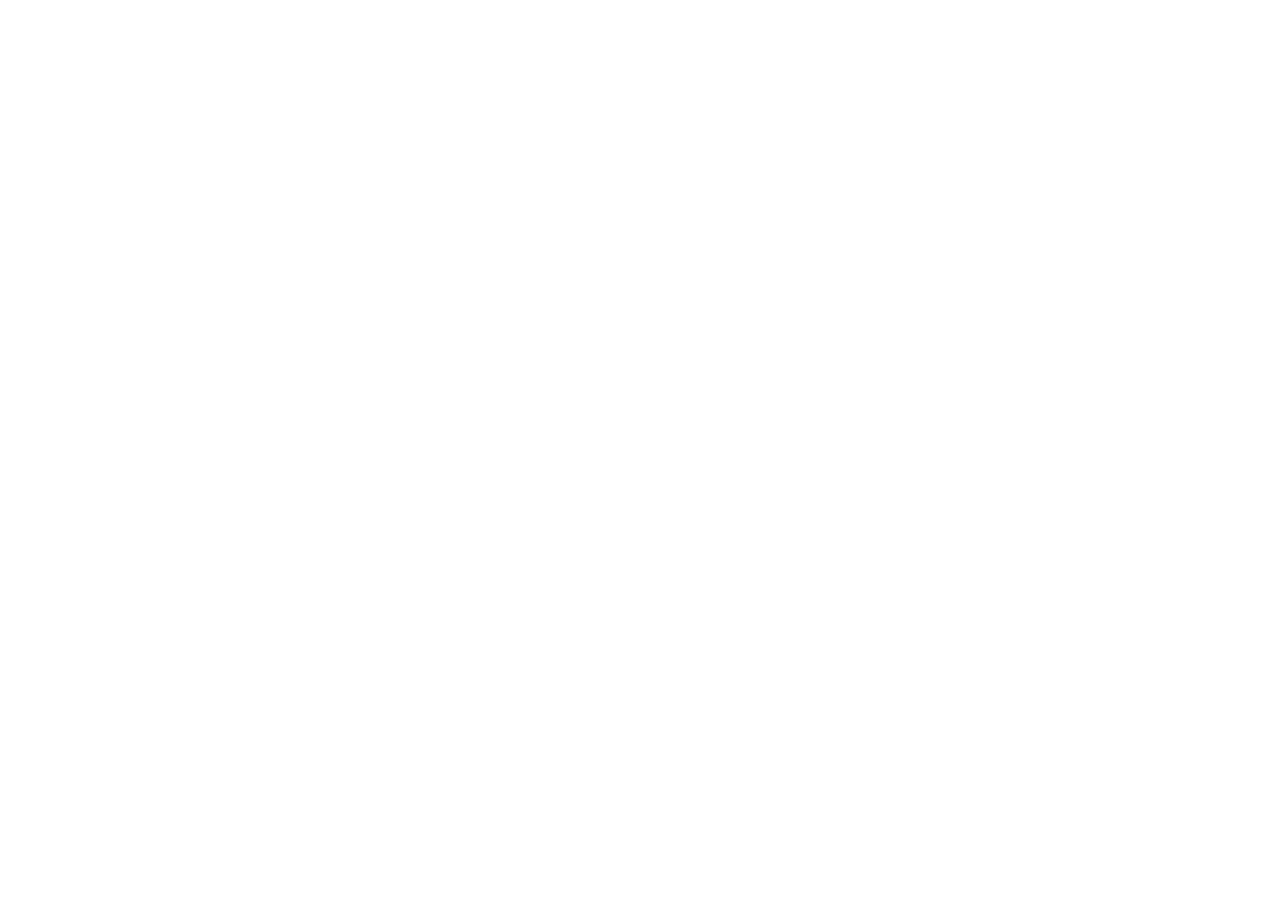
==== UI/components/admin.html @ 868cd716 "feat(accordion): Add accordion to deskastyle" ====
<!DOCTYPE html>
<html lang="en">
<head>
    <meta charset="UTF-8" />
    <meta name="author" content="Desire Kaleba" />
    <meta name="description" content="WayFarer an online bus booking system" />
    <meta name="keywords" content="WayFarer, way_farer, way-farer, 
    Online booking system, 
    online bus reservation system, 
    online bus booking system" />
    <meta name="viewport" content="width=device-width, initial-scale=1.0" />

    <link rel="stylesheet" href="../deskastyle.css"/>
    <link rel="stylesheet" href="../main.css"/>

    <title>WayFarer-Admin</title>
</head>
<body>
    <main style="background-color: silver;">

    </main>
</body>
</html>
---- UI/deskastyle.css ----
/* 
   * @auther : Desire Kaleba
   * @title: deska
   * @description: Simple flex css framework
*/

/* variables */
:root {
    --color-primary: #2699fb;
    --color-secondary: #396dd5;
    --white: #ffffff;
    --black: #000000;
    --black-secondary: #222222;
}

/* background colors */
/* blacks */
.black {
    background-color: var(--black);
}

.black-secondary {
    background-color: var(--black-secondary);
}

/* whites */
.white {
    background-color: var(--white);
}

/* buttons */
.button {
    display: inline-flex;
    padding: 0.7rem;
    border: 1px solid var(--color-primary);
    border-radius: 1rem;
    text-align: center;
    transition: all 0.4s ease-in-out;
    -moz-transition: all 0.4s ease-in-out;
    -o-transition: all 0.4s ease-in-out;
    -webkit-transition: all 0.4s ease-in-out;
    -ms-transition: all 0.4s ease-in-out;
}

.button:hover {
    background-color: var(--color-primary);
    color: var(--white);
}

/* Colors */
.clr-black {
    color: var(--black);
}

.clr-white {
    color: var(--white);
}

.bg-primary {
    background-color: var(--color-primary);
}

.bg-secondary {
    background-color: var(--color-secondary);
}

.bg-black {
    background-color: var(--black);
}

.clr-primary {
    color: var(--color-primary);
}

.clr-secondary {
    color: var(--color-secondary);
}

* {
    margin: 0;
    padding: 0;
    box-sizing: border-box;
    line-height: 1.6;
    font-family: -apple-system, BlinkMacSystemFont, "Segoe UI", Roboto, Oxygen,
        Ubuntu, Cantarell, "Open Sans", "Helvetica Neue", sans-serif;
}

body {
    overflow-x: hidden;
}

/* Links */
a {
    display: inline-flex;
    text-decoration: none;
}

a:hover {
    color: var(--color-primary);
    cursor: pointer;
}

/* Accordion */
.accordion {
    
}
.accordion-item {
    padding: 0 0 1rem 0;
}
.accordion-title{
    text-indent: 1rem;
    background-color: var(--color-secondary);
    padding: 0 3px 0 0;
    border-top: 5px solid var(--color-primary);
}
.accordion-title::after {
    content: '+';
    float: right;
    cursor: pointer;
}
.accordion-body {
    text-indent: 2rem;
    display: none;
}
.accordion-body.active {
    transition: all 2s ease-in-out;
    text-indent: 2rem;
    display: inline-flex;
}
.accordion-body button {
    border: none;
    background-color: white;
    cursor: pointer;
}
/* inputs, selects, and textarea */
input[type="text"],
input[type="email"],
input[type="number"],
input[type="password"],
input[type="tel"],
input[type="range"],
input[type="search"],
input[type="date"],
input[type="url"],
select,
textarea {
    width: 100%;
    display: inline-flex;
    display: -webkit-inline-flex;
    display: -moz-inline-flex;
    display: -o-inline-flex;
    display: -ms-inline-flex;
    padding: 0.4rem 1.2rem;
    border: 1px solid #ccc;
}

input[type="submit"] {
    padding: 0.4rem;
    display: inline-flex;
    display: -webkit-inline-flex;
    display: -moz-inline-flex;
    display: -o-inline-flex;
    display: -ms-inline-flex;
    justify-content: center;
    width: 100%;
    font-size: 1rem;
    font-weight: bold;
    cursor: pointer;
    border: none;
}

/* wrapper (container) */
.wrapper {
    padding: 0 4rem;
}

.wrapper-md {
    padding: 0 2rem;
}

.wrapper-sm {
    padding: 0 1rem;
}

/* Flex display */
/* row */
.flex {
    display: -webkit-box;
    display: -moz-box;
    display: -ms-flexbox;
    display: -moz-flex;
    display: -webkit-flex;
    display: flex;
    width: 100%;
    overflow-x: hidden;
}

.flex-row {
    display: -webkit-box;
    display: -moz-box;
    display: -ms-flexbox;
    display: -moz-flex;
    display: -webkit-flex;
    display: flex;
    flex-direction: row;
    -ms-flex-direction: row;
    width: 100%;
    overflow-x: hidden;
}

/* column width for a flex-row */
.flex-1 {
    flex: 1;
}
.flex-1-100 {
    flex: 1 100%;
}
.flex-2 {
    flex: 2;
}

.flex-3 {
    flex: 3;
}

/* flex grow */
.grow-1 {
    flex-grow: 1;
}
.grow-2 {
    flex-grow: 2;
}
.grow-3 {
    flex-grow: 3;
}

/* column */
.flex-col {
    display: -webkit-box;
    display: -moz-box;
    display: -ms-flexbox;
    display: -moz-flex;
    display: -webkit-flex;
    display: flex;
    flex-direction: column;
    -ms-flex-direction: column;
    width: 100%;
    overflow-x: hidden;
}

.wrap {
    flex-wrap: wrap;
    -ms-flex-wrap: wrap;
}

.no-wrap {
    flex-wrap: nowrap;
    -ms-flex-wrap: nowrap;
}

/* Flex justify */
.j-btwn {
    justify-content: space-between;
}

.j-around {
    justify-content: space-around;
}

/* alignment */
.a-center {
    align-items: center;
}

.j-center {
    justify-items: center;
}

/* Flex alignment */
.center {
    justify-content: center;
    align-items: center;
}

/* center text in the parent */
.text-center {
    text-align: center;
}

/* Margins */
.m-1 {
    margin: 1rem;
}

.m-2 {
    margin: 2rem;
}

.m-3 {
    margin: 3rem;
}

.m-4 {
    margin: 4rem;
}

/* Top */
.mt-1 {
    margin-top: 1rem;
}

.mt-2 {
    margin-top: 2rem;
}

.mt-3 {
    margin-top: 3rem;
}

.mt-4 {
    margin-top: 4rem;
}

/* bottom */
.mb-1 {
    margin-bottom: 1rem;
}

.mb-2 {
    margin-bottom: 2rem;
}

.mb-3 {
    margin-bottom: 3rem;
}

.mb-4 {
    margin-bottom: 4rem;
}

/* Left */
.ml-1 {
    margin-left: 1rem;
}

.ml-2 {
    margin-left: 2rem;
}

.ml-3 {
    margin-left: 3rem;
}

.ml-4 {
    margin-left: 4rem;
}

/* Right */
.mr-1 {
    margin-right: 1rem;
}

.mr-2 {
    margin-right: 2rem;
}

.mr-3 {
    margin-right: 3rem;
}

.mr-4 {
    margin-right: 4rem;
}

/* Paddings */
.p-1 {
    padding: 1rem;
}

.p-2 {
    padding: 2rem;
}

.p-3 {
    padding: 3rem;
}

.p-4 {
    padding: 4rem;
}

/* Top */
.pt-1 {
    padding-top: 1rem;
}

.pt-2 {
    padding-top: 2rem;
}

.pt-3 {
    padding-top: 3rem;
}

.pt-4 {
    padding-top: 4rem;
}

/* Bottom */
.pb-1 {
    padding-bottom: 1rem;
}

.pb-2 {
    padding-bottom: 2rem;
}

.pb-3 {
    padding-bottom: 3rem;
}

.pb-4 {
    padding-bottom: 4rem;
}

/* Left */
.pl-1 {
    padding-left: 1rem;
}

.pl-2 {
    padding-left: 2rem;
}

.pl-3 {
    padding-left: 3rem;
}

.pl-4 {
    padding-left: 4rem;
}

/* right */
.pr-1 {
    padding-right: 1rem;
}

.pr-2 {
    padding-right: 2rem;
}

.pr-3 {
    padding-right: 3rem;
}

.pr-4 {
    padding-right: 4rem;
}

/* Stickies */
/* top */
.sticky-top {
    position: sticky;
    top: 0;
}

/* Font weights */
.fw-1 {
    font-weight: 100;
}

.fw-2 {
    font-weight: 200;
}

.fw-3 {
    font-weight: 300;
}

.fw-4 {
    font-weight: 400;
}

.fw-5 {
    font-weight: 500;
}

.fw-6 {
    font-weight: 600;
}

.fw-7 {
    font-weight: 700;
}

.fw-8 {
    font-weight: 800;
}

.fw-9 {
    font-weight: 900;
}

/* Opacities */
.op-1 {
    opacity: 0.1;
}

.op-2 {
    opacity: 0.2;
}

.op-3 {
    opacity: 0.3;
}

.op-4 {
    opacity: 0.4;
}

.op-5 {
    opacity: 0.5;
}

.op-6 {
    opacity: 0.6;
}

.op-7 {
    opacity: 0.7;
}

.op-8 {
    opacity: 0.8;
}

.op-9 {
    opacity: 0.9;
}

/* Viewport */
/* height */
.vh-1 {
    height: 25vh;
}

.vh-2 {
    height: 50vh;
}

.vh-3 {
    height: 75vh;
}

.vh-4 {
    height: 100vh;
}

/* Width */
.vw-1 {
    width: 25vw;
}

.vw-2 {
    width: 50vw;
}

.vw-3 {
    width: 75vw;
}

.vw-4 {
    width: 100vw;
}

/* borders */
/* top */
.bda-t {
    border-top: 1px solid;
}

.bda-b {
    border-bottom: 1px solid;
}

.bda-l {
    border-left: 1px solid;
}

.bda-r {
    border-right: 1px solid;
}

/* sociol media */
.social-m {
    width: 2rem;
}

.wtp:hover {
    background-color: #128c7e;
    cursor: pointer;
    border: 1px solid var(--white);
}

.inst:hover {
    background-color: #fcaf45;
    cursor: pointer;
    border: 1px solid var(--white);
}

.twt:hover {
    background-color: #1da1f2;
    cursor: pointer;
    border: 1px solid var(--white);
}

.fcbk:hover {
    background-color: #4267b2;
    cursor: pointer;
    border-radius: 50%;
    border: 1px solid var(--white);
}

/* Typing animation */
.anim-typing {
    overflow: hidden;
    border-right: 0.15rem solid var(--color-primary);
    white-space: nowrap;
    margin: 0 auto;
    animation: typing 7s steps(40, end) infinite, blink-caret 1s step-end infinite;
    -webkit-animation: typing 7s steps(40, end) infinite,
        blink-caret 1s step-end infinite;
    -o-animation: typing 7s steps(40, end) infinite,
        blink-caret 1s step-end infinite;
    -moz-animation: typing 7s steps(40, end) infinite,
        blink-caret 1s step-end infinite;
}

@keyframes typing {
    from {
        width: 0;
    }

    to {
        width: 100%;
    }
}

@-moz-keyframes typing {
    from {
        width: 0;
    }

    to {
        width: 100%;
    }
}

@-o-keyframes typing {
    from {
        width: 0;
    }

    to {
        width: 100%;
    }
}

@-webkit-keyframes typing {
    from {
        width: 0;
    }

    to {
        width: 100%;
    }
}

@keyframes blink-caret {

    from,
    to {
        border-color: transparent;
    }

    50% {
        border-color: var(--color-primary);
    }
}

@-moz-keyframes blink-caret {

    from,
    to {
        border-color: transparent;
    }

    50% {
        border-color: var(--color-primary);
    }
}

@-o-keyframes blink-caret {

    from,
    to {
        border-color: transparent;
    }

    50% {
        border-color: var(--color-primary);
    }
}

@-webkit-keyframes blink-caret {

    from,
    to {
        border-color: transparent;
    }

    50% {
        border-color: var(--color-primary);
    }
}

/* media queries */
/* Smartphones (landscape) */
@media only screen and (min-width: 321px) {}

/* smartphones (portraits) */
@media only screen and (max-width: 320px) {
    .flex-row {
        flex-direction: column;
        -ms-flex-direction: column;
    }
}

@media only screen and (min-width: 321px) and (max-width: 650px) {
    html {
        font-size: 15px;
    }

    .flex-row {
        flex-direction: column;
        -ms-flex-direction: column;
    }

    .no-wrap {
        flex-wrap: wrap;
        -ms-flex-wrap: wrap;
    }

    .wrapper {
        padding: 0 2rem;
    }

    .p-1 {
        padding: 1rem;
    }

    .p-2 {
        padding: 2rem;
    }

    .p-3 {
        padding: 3rem;
    }

    .p-4 {
        padding: 4rem;
    }

    /* Top */
    .pt-1 {
        padding-top: 1rem;
    }

    .pt-2 {
        padding-top: 2rem;
    }

    .pt-3 {
        padding-top: 3rem;
    }

    .pt-4 {
        padding-top: 4rem;
    }

    /* Bottom */
    .pb-1 {
        padding-bottom: 1rem;
    }

    .pb-2 {
        padding-bottom: 2rem;
    }

    .pb-3 {
        padding-bottom: 3rem;
    }

    .pb-4 {
        padding-bottom: 4rem;
    }

    /* Left */
    .pl-1 {
        padding-left: 1rem;
    }

    .pl-2 {
        padding-left: 2rem;
    }

    .pl-3 {
        padding-left: 3rem;
    }

    .pl-4 {
        padding-left: 4rem;
    }

    /* right */
    .pr-1 {
        padding-right: 1rem;
    }

    .pr-2 {
        padding-right: 2rem;
    }

    .pr-3 {
        padding-right: 3rem;
    }

    .pr-4 {
        padding-right: 4rem;
    }
}

/* iPads (landscape) */
@media only screen and (min-device-width: 786px) and (max-device-width: 1024px) and (orientation: landscape) {}

/* iPads portrait */
@media only screen and (min-device-width: 768px) and (max-device-width: 1024px) and (orientation: portrait) {}

/* Desktops and laptops */
@media only screen and (min-width: 1224px) {}

/* large screens */
@media only screen and (min-width: 1824px) {}

/* iPhone 5 (landscape) */
@media only screen and (min-device-width: 320px) and (max-device-width: 568px) and (orientation: landscape) {
    .flex-row {
        flex-direction: column;
        -ms-flex-direction: column;
    }

    .no-wrap {
        flex-wrap: wrap;
        -ms-flex-wrap: wrap;
    }

    .wrapper {
        padding: 0 2rem;
    }
}

/* iPhone5 portrait */
@media only screen and (min-device-width: 320px) and (max-device-width: 568px) and (orientation: portrait) {
    .flex-row {
        flex-direction: column;
        -ms-flex-direction: column;
    }

    .no-wrap {
        flex-wrap: wrap;
        -ms-flex-wrap: wrap;
    }

    .wrapper {
        padding: 0 2rem;
    }
}
---- UI/main.css ----
#awards {
    background-image: url('./img/awards-bg.jpg');
    background-repeat: no-repeat;
    background-size: cover;
    background-position: center;
    background-attachment: fixed;
}
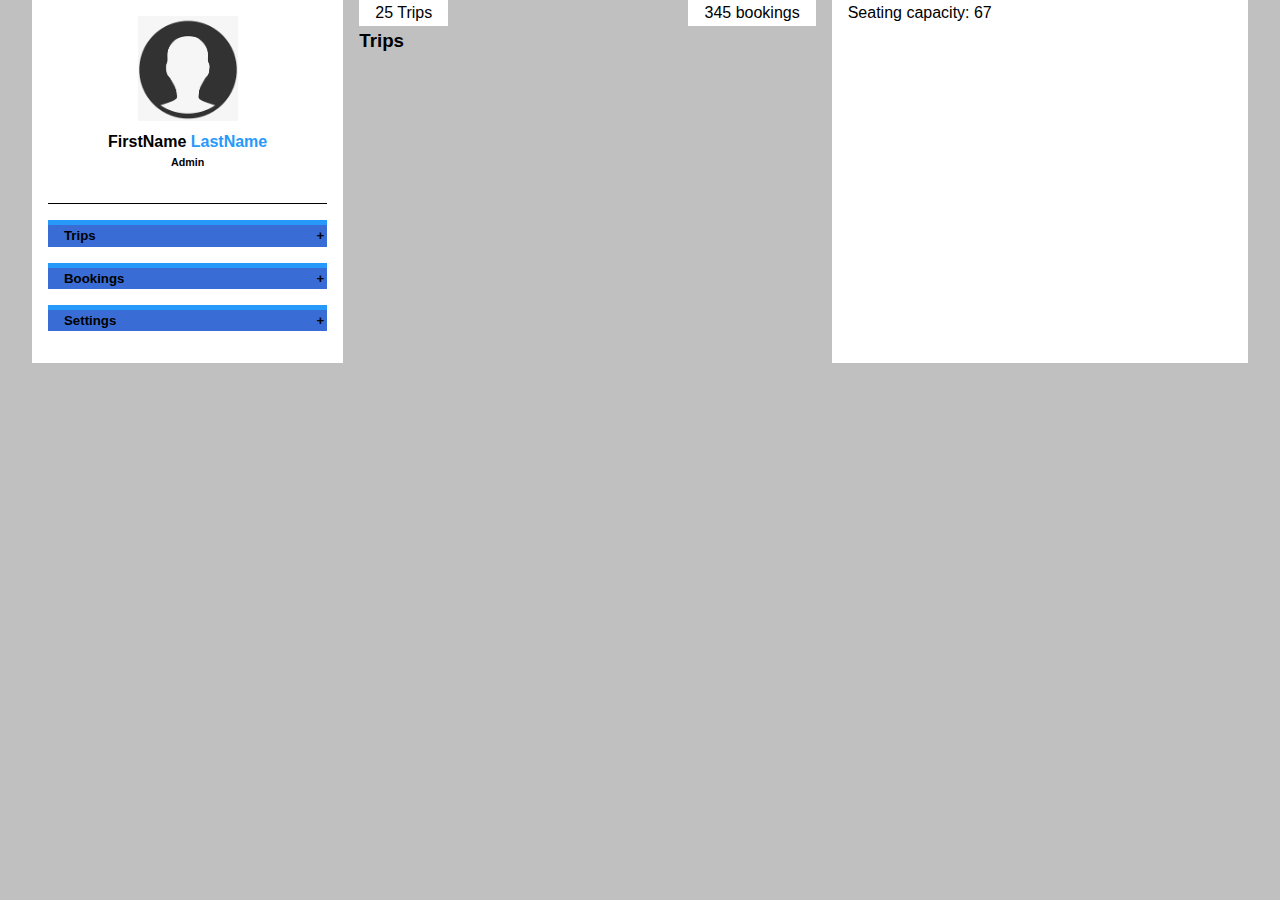
==== commit 3c26e788: "fix(admin panel): Fix admin panel style" ====
--- a/UI/components/admin.html
+++ b/UI/components/admin.html
@@ -1,5 +1,6 @@
 <!DOCTYPE html>
 <html lang="en">
+
 <head>
     <meta charset="UTF-8" />
     <meta name="author" content="Desire Kaleba" />
@@ -10,14 +11,60 @@
     online bus booking system" />
     <meta name="viewport" content="width=device-width, initial-scale=1.0" />
 
-    <link rel="stylesheet" href="../deskastyle.css"/>
-    <link rel="stylesheet" href="../main.css"/>
+    <link rel="stylesheet" href="../deskastyle.css" />
+    <link rel="stylesheet" href="../main.css" />
 
     <title>WayFarer-Admin</title>
 </head>
-<body>
-    <main style="background-color: silver;">
 
+<body style="background-color: silver;">
+    <main class="flex-row no-wrap j-btwn wrapper-md">
+        <div class="white grow-1 wrapper-sm pt-1">
+            <div class="user-info text-center mb-2">
+                <img src="../img/profile-picture-default-male.png" alt="" width="100" />
+                <h4>FirstName <span class="clr-primary">LastName</span></h4>
+                <h6>Admin</h6>
+            </div>
+            <div class="accordion bda-t pt-1 pb-1">
+                <div class="accordion-item">
+                    <h5 class="accordion-title">Trips</h5>
+                    <div class="accordion-body">
+                        <button>Create trip</button>
+                    </div>
+                </div>
+                <div class="accordion-item">
+                    <h5 class="accordion-title">Bookings</h5>
+                    <div class="accordion-body">
+                        <button>All Bookings</button>
+                    </div>
+                </div>
+                <div class="accordion-item">
+                    <h5 class="accordion-title">Settings</h5>
+                    <div class="accordion-body">
+                        <button>Change profile</button>
+                    </div>
+                </div>
+            </div>
+        </div>
+
+        <div class="grow-2 wrapper-sm">
+            <div class="flex-row j-btwn">
+                <div class="white wrapper-sm">25 Trips</div>
+                <div class="white wrapper-sm">345 bookings</div>
+            </div>
+            <div class="">
+                <h3>Trips</h3>
+            </div>
+        </div>
+
+        <div class="grow-2 white wrapper-sm">
+            <div>
+                <span>Seating capacity: </span>
+                <span>67</span>
+            </div>
+        </div>
     </main>
+    <script src="../js/admin.js"></script>
 </body>
+
 </html>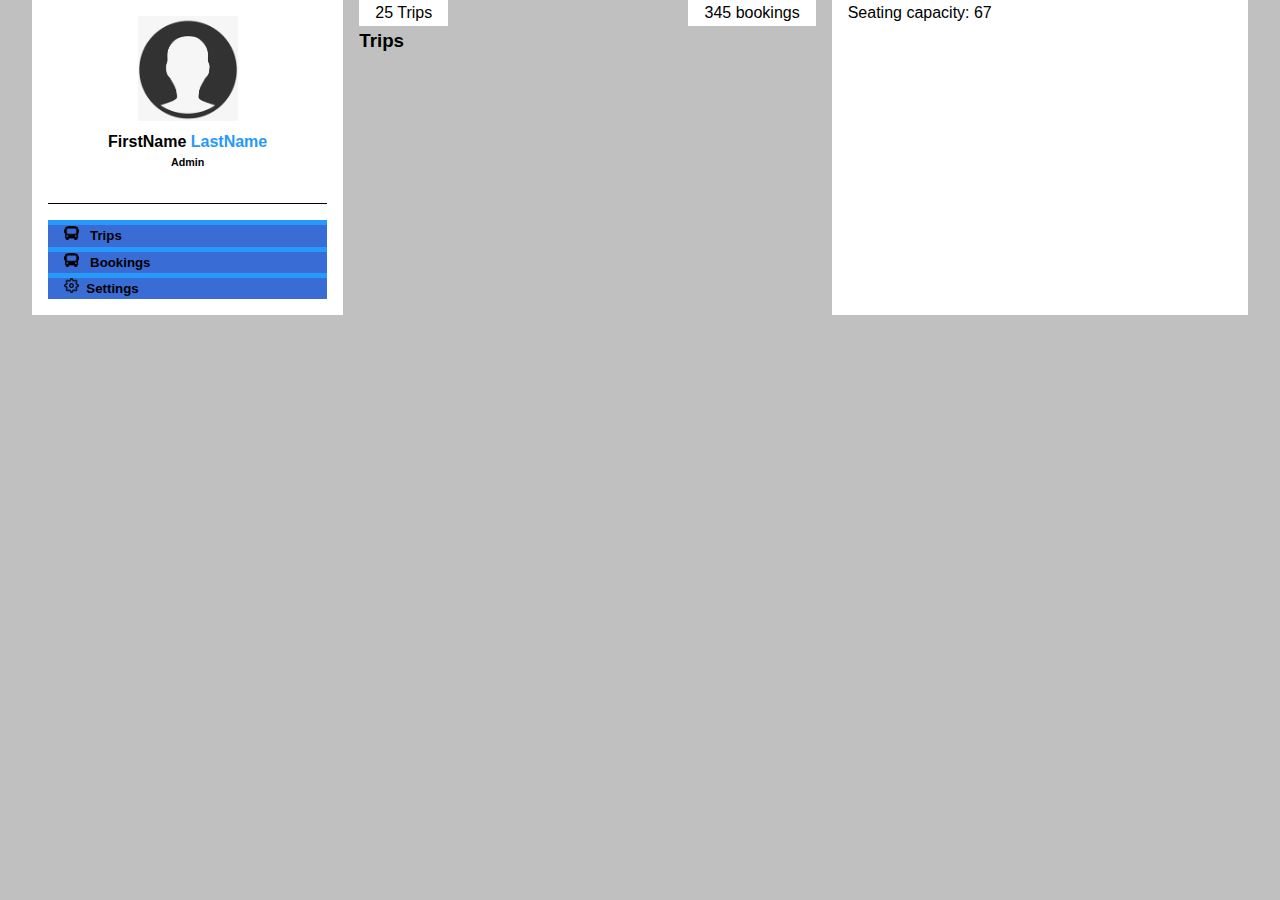
==== commit 445b0543: "feat: Add icons to accordion items" ====
--- a/UI/components/admin.html
+++ b/UI/components/admin.html
@@ -27,19 +27,19 @@
             </div>
             <div class="accordion bda-t pt-1 pb-1">
                 <div class="accordion-item">
-                    <h5 class="accordion-title">Trips</h5>
+                    <h5 class="accordion-title"><img src="../img/awesome-bus.png" width="15"/>&nbsp;&nbsp; Trips</h5>
                     <div class="accordion-body">
-                        <button>Create trip</button>
+                        <button><img src="../img/add.png" width="15"/>&nbsp;&nbsp; Create trip</button>
                     </div>
                 </div>
                 <div class="accordion-item">
-                    <h5 class="accordion-title">Bookings</h5>
+                    <h5 class="accordion-title"><img src="../img/awesome-bus.png" width="15"/>&nbsp;&nbsp; Bookings</h5>
                     <div class="accordion-body">
-                        <button>All Bookings</button>
+                        <button><img src="../img/awesome-bus.png" width="15"/>&nbsp;&nbsp; All Bookings</button>
                     </div>
                 </div>
                 <div class="accordion-item">
-                    <h5 class="accordion-title">Settings</h5>
+                    <h5 class="accordion-title"><img src="../img/settings.png" width="15"/>&nbsp;&nbsp;Settings</h5>
                     <div class="accordion-body">
                         <button>Change profile</button>
                     </div>
--- a/UI/deskastyle.css
+++ b/UI/deskastyle.css
@@ -105,31 +105,40 @@
     
 }
 .accordion-item {
-    padding: 0 0 1rem 0;
+    position: relative;
 }
 .accordion-title{
     text-indent: 1rem;
     background-color: var(--color-secondary);
     padding: 0 3px 0 0;
     border-top: 5px solid var(--color-primary);
-}
-.accordion-title::after {
-    content: '+';
-    float: right;
+    position: relative;
     cursor: pointer;
 }
+.accordion-title-active::before {
+    content: '';
+    position: absolute;
+    top: .7rem;
+    left: 0.2rem;
+    bottom: -0.5rem;
+    width: 1rem;
+    height: 1rem;
+    background-color: var(--color-secondary);
+    display: block;
+    transform: rotate(45deg);
+}
 .accordion-body {
-    text-indent: 2rem;
     display: none;
 }
 .accordion-body.active {
-    transition: all 2s ease-in-out;
-    text-indent: 2rem;
-    display: inline-flex;
+    color: white;
+    display: block;
+    transition: all 1s ease-in-out;
 }
 .accordion-body button {
     border: none;
-    background-color: white;
+    width: 100%;
+    font-weight: 600;
     cursor: pointer;
 }
 /* inputs, selects, and textarea */
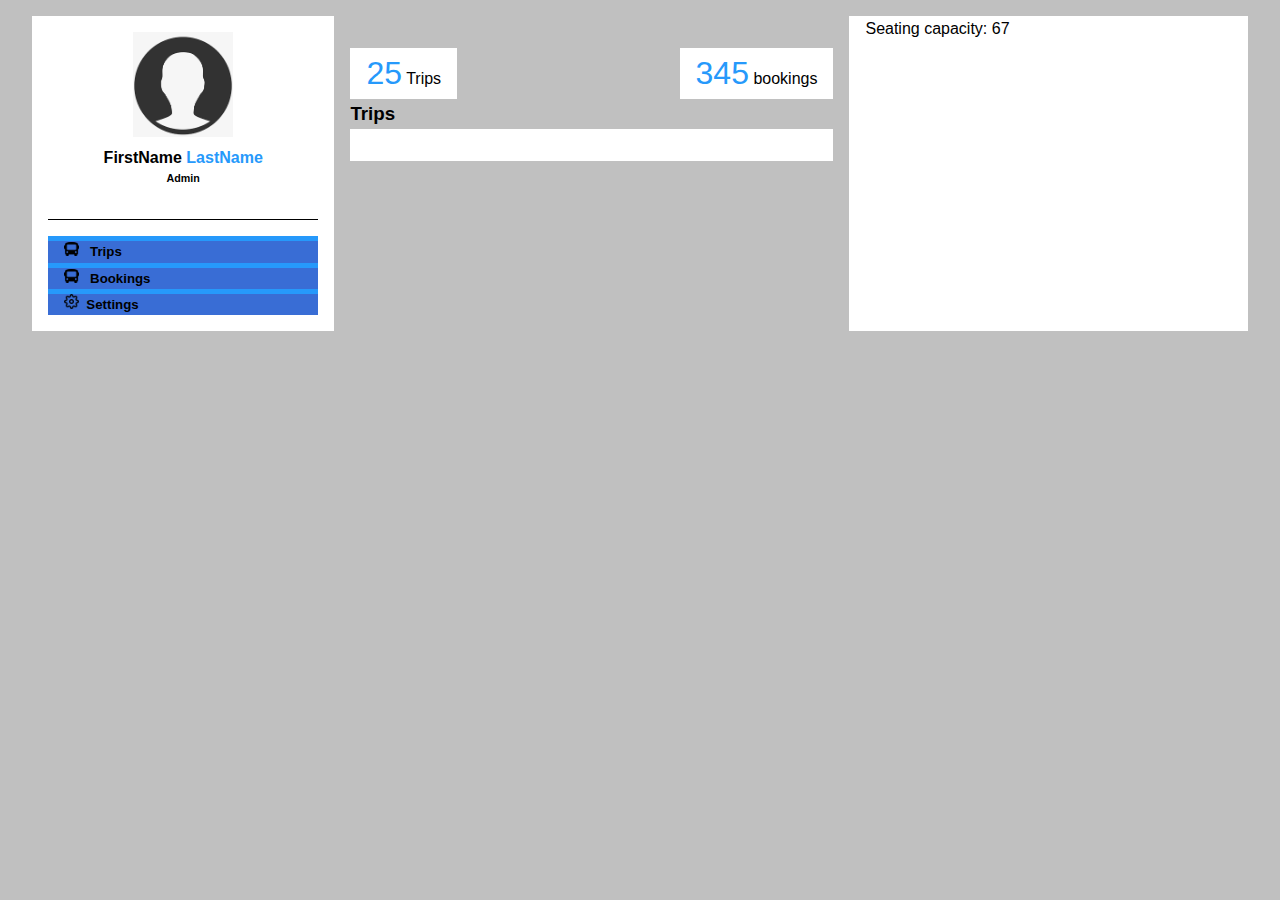
==== commit c5b5f1db: "fix(margin): Fix margin top for both trips and bookings counters" ====
--- a/UI/components/admin.html
+++ b/UI/components/admin.html
@@ -18,7 +18,7 @@
 </head>
 
 <body style="background-color: silver;">
-    <main class="flex-row no-wrap j-btwn wrapper-md">
+    <main class="flex-row no-wrap j-btwn wrapper-md pt-1 pb-1">
         <div class="white grow-1 wrapper-sm pt-1">
             <div class="user-info text-center mb-2">
                 <img src="../img/profile-picture-default-male.png" alt="" width="100" />
@@ -48,12 +48,14 @@
         </div>
 
         <div class="grow-2 wrapper-sm">
-            <div class="flex-row j-btwn">
-                <div class="white wrapper-sm">25 Trips</div>
-                <div class="white wrapper-sm">345 bookings</div>
+            <div class="flex-row j-btwn mt-2">
+                <div class="white wrapper-sm"><span class="clr-primary fz-2">25</span> Trips</div>
+                <div class="white wrapper-sm"><span class="clr-primary fz-2">345</span> bookings</div>
             </div>
             <div class="">
                 <h3>Trips</h3>
+                <div class="trips white wrapper-sm pt-1 pb-1">
+                </div>
             </div>
         </div>
 
--- a/UI/deskastyle.css
+++ b/UI/deskastyle.css
@@ -547,6 +547,20 @@
     opacity: 0.9;
 }
 
+/* Font-size */
+.fz-1 {
+    font-size: 1rem;
+}
+.fz-2 {
+    font-size: 2rem;
+}
+.fz-3 {
+    font-size: 3rem;
+}
+.fz-4 {
+    font-size: 4rem;
+}
+
 /* Viewport */
 /* height */
 .vh-1 {
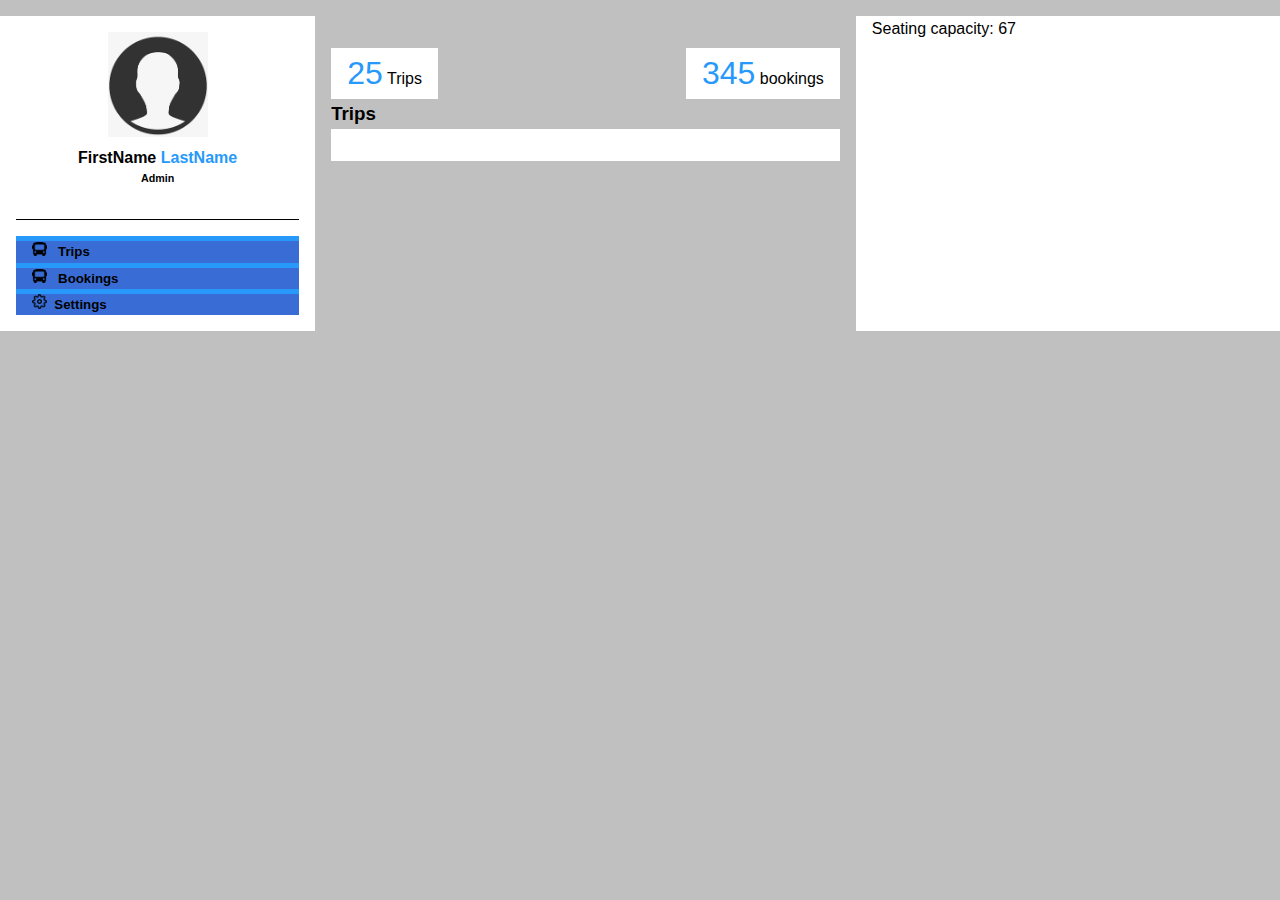
==== commit 3e714513: "remove main wrapper padding" ====
--- a/UI/components/admin.html
+++ b/UI/components/admin.html
@@ -18,7 +18,7 @@
 </head>
 
 <body style="background-color: silver;">
-    <main class="flex-row no-wrap j-btwn wrapper-md pt-1 pb-1">
+    <main class="flex-row no-wrap j-btwn pt-1 pb-1">
         <div class="white grow-1 wrapper-sm pt-1">
             <div class="user-info text-center mb-2">
                 <img src="../img/profile-picture-default-male.png" alt="" width="100" />
--- a/UI/deskastyle.css
+++ b/UI/deskastyle.css
@@ -101,13 +101,13 @@
 }
 
 /* Accordion */
-.accordion {
-    
-}
+.accordion {}
+
 .accordion-item {
     position: relative;
 }
-.accordion-title{
+
+.accordion-title {
     text-indent: 1rem;
     background-color: var(--color-secondary);
     padding: 0 3px 0 0;
@@ -115,6 +115,7 @@
     position: relative;
     cursor: pointer;
 }
+
 .accordion-title-active::before {
     content: '';
     position: absolute;
@@ -127,20 +128,24 @@
     display: block;
     transform: rotate(45deg);
 }
+
 .accordion-body {
     display: none;
 }
+
 .accordion-body.active {
     color: white;
     display: block;
     transition: all 1s ease-in-out;
 }
+
 .accordion-body button {
     border: none;
     width: 100%;
     font-weight: 600;
     cursor: pointer;
 }
+
 /* inputs, selects, and textarea */
 input[type="text"],
 input[type="email"],
@@ -183,6 +188,10 @@
     padding: 0 4rem;
 }
 
+.wrapper-head {
+    padding: 2rem 4rem;
+}
+
 .wrapper-md {
     padding: 0 2rem;
 }
@@ -221,9 +230,11 @@
 .flex-1 {
     flex: 1;
 }
+
 .flex-1-100 {
     flex: 1 100%;
 }
+
 .flex-2 {
     flex: 2;
 }
@@ -236,9 +247,11 @@
 .grow-1 {
     flex-grow: 1;
 }
+
 .grow-2 {
     flex-grow: 2;
 }
+
 .grow-3 {
     flex-grow: 3;
 }
@@ -551,12 +564,15 @@
 .fz-1 {
     font-size: 1rem;
 }
+
 .fz-2 {
     font-size: 2rem;
 }
+
 .fz-3 {
     font-size: 3rem;
 }
+
 .fz-4 {
     font-size: 4rem;
 }
--- a/UI/main.css
+++ b/UI/main.css
@@ -1,7 +1,33 @@
 #awards {
-    background-image: url('./img/awards-bg.jpg');
-    background-repeat: no-repeat;
+    background-color: #ccc;
     background-size: cover;
     background-position: center;
     background-attachment: fixed;
+
+}
+
+.award img {
+    max-width: 3rem;
+    height: 3rem;
+}
+
+.award>h3 {
+    font-size: 2rem;
+    position: relative;
+}
+
+.award h4 {
+    font-weight: 100;
+    position: absolute;
+
+}
+
+#email-subscription-form {
+    max-width: 40rem;
+    margin: 2rem auto;
+}
+
+.social a img {
+    max-width: 1.5rem;
+    max-height: 1.5rem;
 }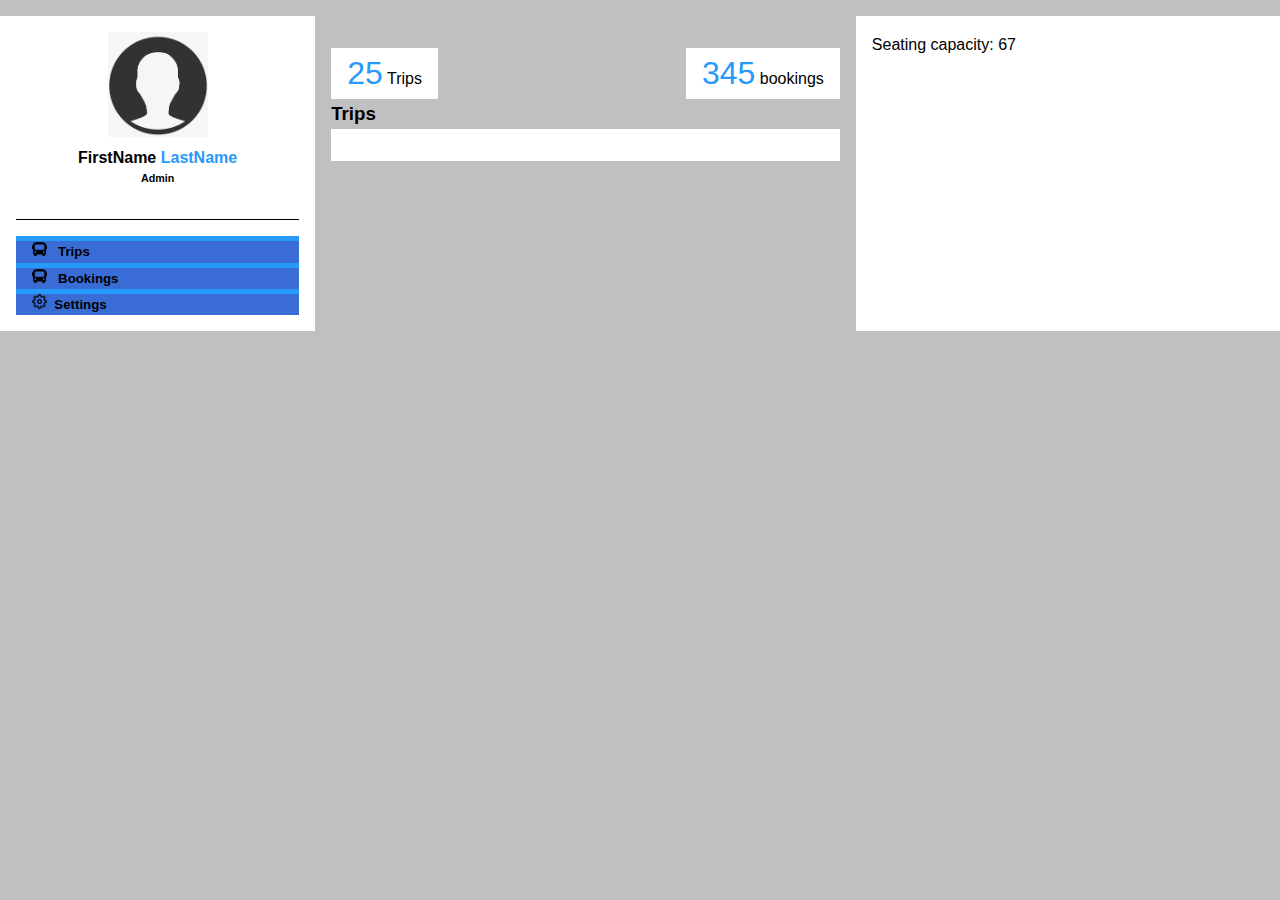
==== commit f75b6df0: "Add padding top to bookinfo" ====
--- a/UI/components/admin.html
+++ b/UI/components/admin.html
@@ -60,7 +60,7 @@
         </div>
 
         <div class="grow-2 white wrapper-sm">
-            <div>
+            <div class="pt-1">
                 <span>Seating capacity: </span>
                 <span>67</span>
             </div>
